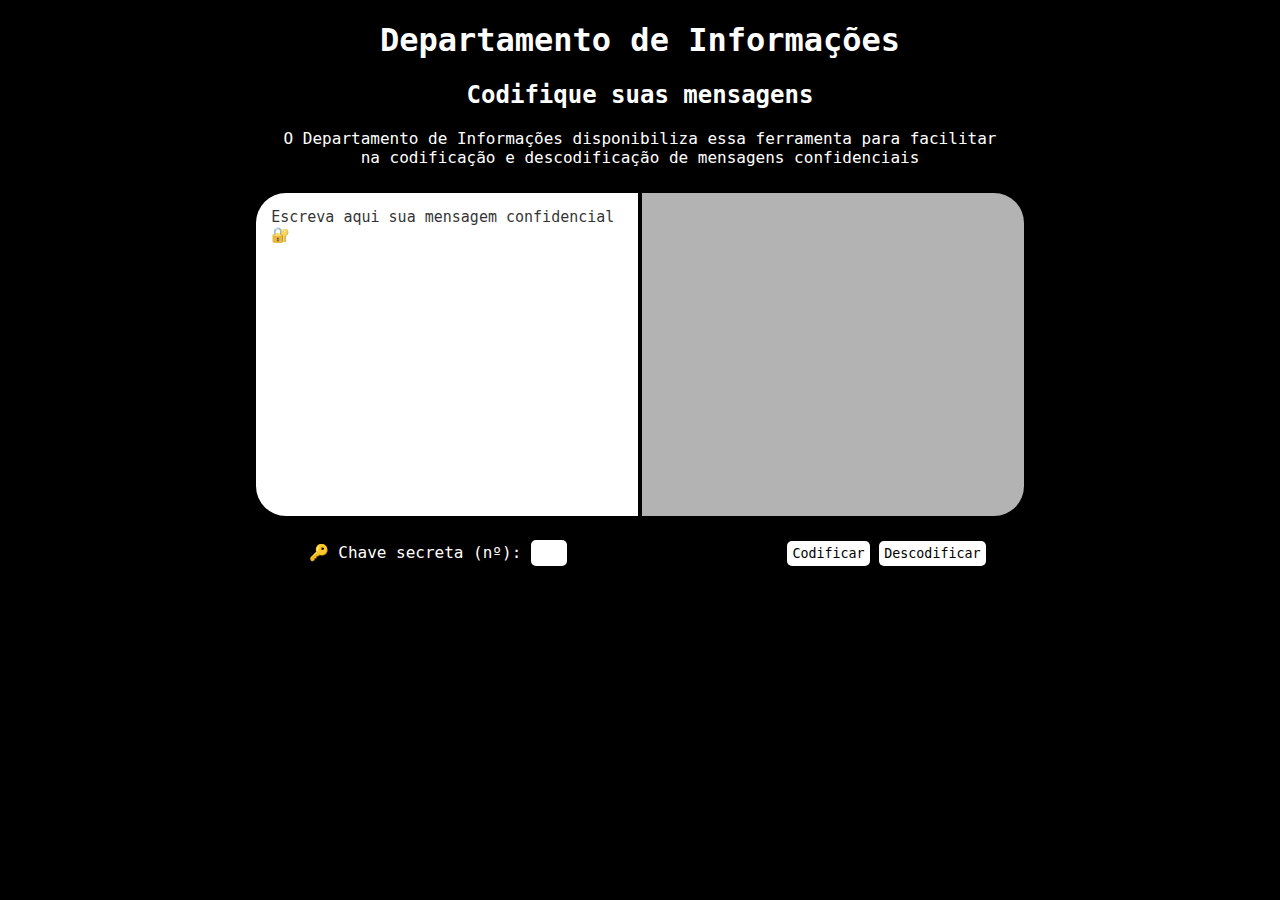
==== index.html @ a9405263 "Updates" ====
<!DOCTYPE html>
<html lang="pt-BR">
  <head>
    <meta charset="utf-8">
    <title>Departamento de Informações</title>
    <link rel="stylesheet" href="style.css" />
  </head>
  <body>
    <header>
      <h1>Departamento de Informações</h1>
      <h2>Codifique suas mensagens</h2>
      <p>O Departamento de Informações disponibiliza essa ferramenta para facilitar <br> na codificação e 
      descodificação de mensagens confidenciais </p>
      <img src="https://cdn-icons-png.flaticon.com/512/1320/1320547.png" alt="" class="logo-brasao">
    </header>
    <main>
    <div id="area-texto">
      <textarea id="entradaTexto" placeholder="Escreva aqui sua mensagem confidencial 🔐"></textarea>
      <textarea id="saidaTexto" readonly></textarea>
    </div>
    <div id="chave">
      <label for="chaveSecreta">🔑 Chave secreta (nº):</label>
      <input type="number" id="chaveSecreta" min="1" max="99"/>
    </div>
    <div id="botoes">
        <button id="botaoCodificar">Codificar</button>
        <button id="botaoDescodificar">Descodificar</button>
    </div>
    </main>
    <script src="index.js" type="module"></script>
  </body>
</html>
---- style.css ----
body{
    background-color: #000000;
    font-family: "Roboto Mono", monospace;
    text-align: center;
}

header {
    color: #ffffff;
}

.logo-brasao{
    width: 60px;
    position: absolute;
    top: 20px;
    right: 20px;
}

#entradaTexto {
    height: 293px;
    width: 352px;
    margin: 10px;
    resize: none;
    padding: 15px;
    border: none;
    border-radius: 30px 0px 0px 30px;
    margin-right: -16px;
    font-family: "Roboto Mono", monospace;
    font-size: 18px;
}

::placeholder {
    color: #000000;
    font-size: 15px;
    opacity: 80%;
  }  

#saidaTexto {
    height: 293px;
    width: 352px;
    margin: 10px;
    resize: none;
    padding: 15px;
    border: none;
    border-radius: 0px 30px 30px 0px;
    opacity: 70%;
    font-family: "Roboto Mono", monospace;
    font-size: 18px;
}

#chave {
    margin-right: 32%;
    color: white;
}

#chaveSecreta {
    margin-top: 10px;
    height: 20px;
    width: 30px;
    border-radius: 5px;
    border: none;
    padding: 3px;
    font-family: "Roboto Mono", monospace;
}

#botoes{
    margin-top: -40px;
    margin-left: 39%;
}

#botaoCodificar{
    border-radius: 5px;
    border: none;
    padding: 5px;
    margin-top: 15px;
    background-color:#ffffff;
    font-family: "Roboto Mono", monospace;
}

#botaoDescodificar{
    border-radius: 5px;
    border: none;
    padding: 5px;
    margin-top: 15px;
    background-color: #ffffff;
    font-family: "Roboto Mono", monospace;
}
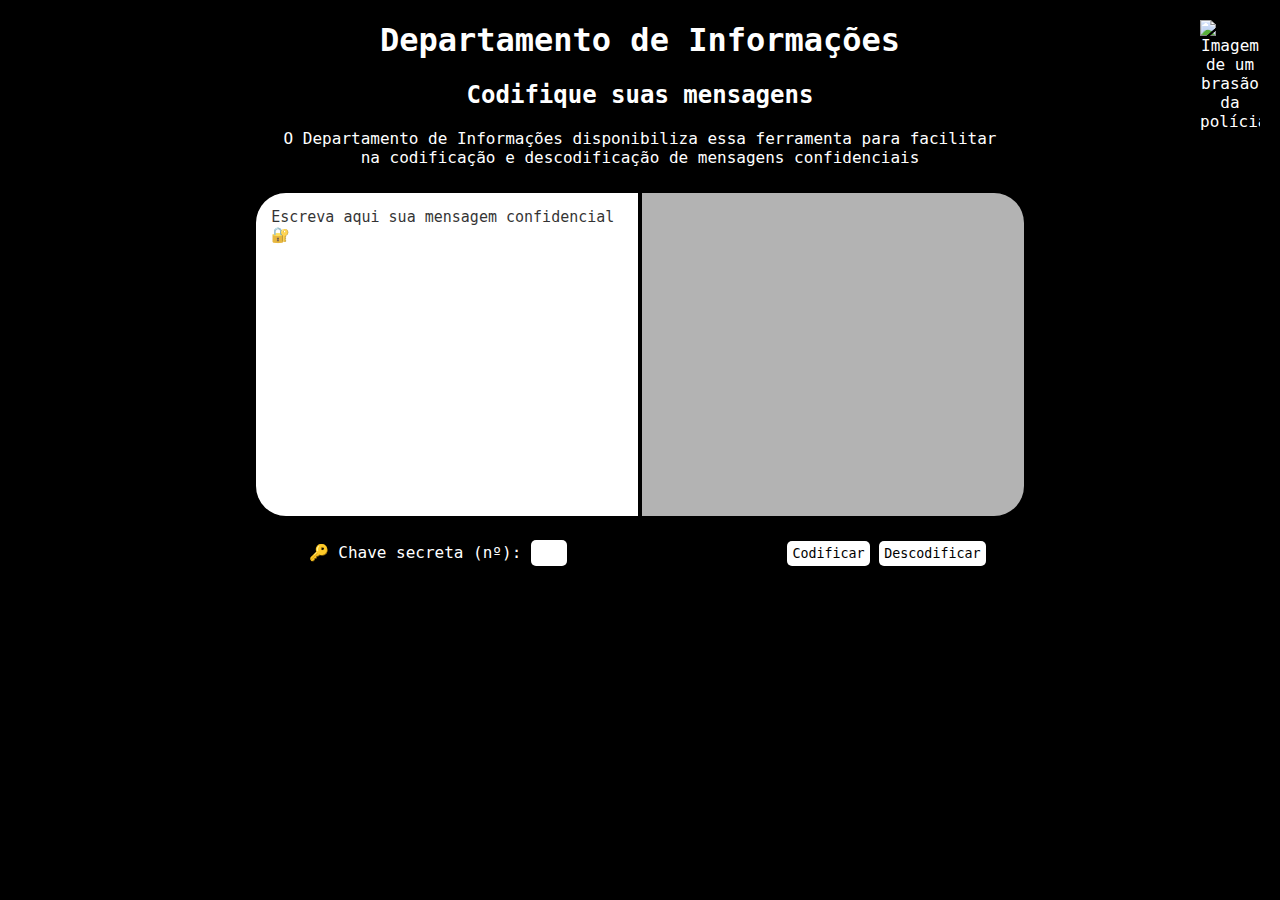
==== commit cc272ab1: "Updates" ====
--- a/index.html
+++ b/index.html
@@ -6,26 +6,26 @@
     <link rel="stylesheet" href="style.css" />
   </head>
   <body>
-    <header>
+    <header class="cabecalho">
       <h1>Departamento de Informações</h1>
       <h2>Codifique suas mensagens</h2>
       <p>O Departamento de Informações disponibiliza essa ferramenta para facilitar <br> na codificação e 
       descodificação de mensagens confidenciais </p>
-      <img src="https://cdn-icons-png.flaticon.com/512/1320/1320547.png" alt="" class="logo-brasao">
+      <img src="https://cdn-icons-png.flaticon.com/512/1320/1320547.png" alt="Imagem de um brasão da polícia" class="logo-brasao">
     </header>
     <main>
-    <div id="area-texto">
-      <textarea id="entradaTexto" placeholder="Escreva aqui sua mensagem confidencial 🔐"></textarea>
-      <textarea id="saidaTexto" readonly></textarea>
-    </div>
-    <div id="chave">
-      <label for="chaveSecreta">🔑 Chave secreta (nº):</label>
-      <input type="number" id="chaveSecreta" min="1" max="99"/>
-    </div>
-    <div id="botoes">
-        <button id="botaoCodificar">Codificar</button>
-        <button id="botaoDescodificar">Descodificar</button>
-    </div>
+      <div id="area-texto">
+        <textarea id="entrada-texto" placeholder="Escreva aqui sua mensagem confidencial 🔐"></textarea>
+        <textarea id="saida-texto" readonly></textarea>
+      </div>
+      <div id="chave">
+        <label for="chave-secreta">🔑 Chave secreta (nº):</label>
+        <input type="number" id="chave-secreta" min="1" max="99"/>
+      </div>
+      <div id="botoes">
+        <button class="botao" id="botao-codificar">Codificar</button>
+        <button class="botao" id="botao-descodificar">Descodificar</button>
+      </div>
     </main>
     <script src="index.js" type="module"></script>
   </body>
--- a/style.css
+++ b/style.css
@@ -4,7 +4,7 @@
     text-align: center;
 }
 
-header {
+.cabecalho {
     color: #ffffff;
 }
 
@@ -15,7 +15,7 @@
     right: 20px;
 }
 
-#entradaTexto {
+#entrada-texto {
     height: 293px;
     width: 352px;
     margin: 10px;
@@ -34,7 +34,7 @@
     opacity: 80%;
   }  
 
-#saidaTexto {
+#saida-texto {
     height: 293px;
     width: 352px;
     margin: 10px;
@@ -52,7 +52,7 @@
     color: white;
 }
 
-#chaveSecreta {
+#chave-secreta {
     margin-top: 10px;
     height: 20px;
     width: 30px;
@@ -67,7 +67,7 @@
     margin-left: 39%;
 }
 
-#botaoCodificar{
+.botao{
     border-radius: 5px;
     border: none;
     padding: 5px;
@@ -75,12 +75,3 @@
     background-color:#ffffff;
     font-family: "Roboto Mono", monospace;
 }
-
-#botaoDescodificar{
-    border-radius: 5px;
-    border: none;
-    padding: 5px;
-    margin-top: 15px;
-    background-color: #ffffff;
-    font-family: "Roboto Mono", monospace;
-}
